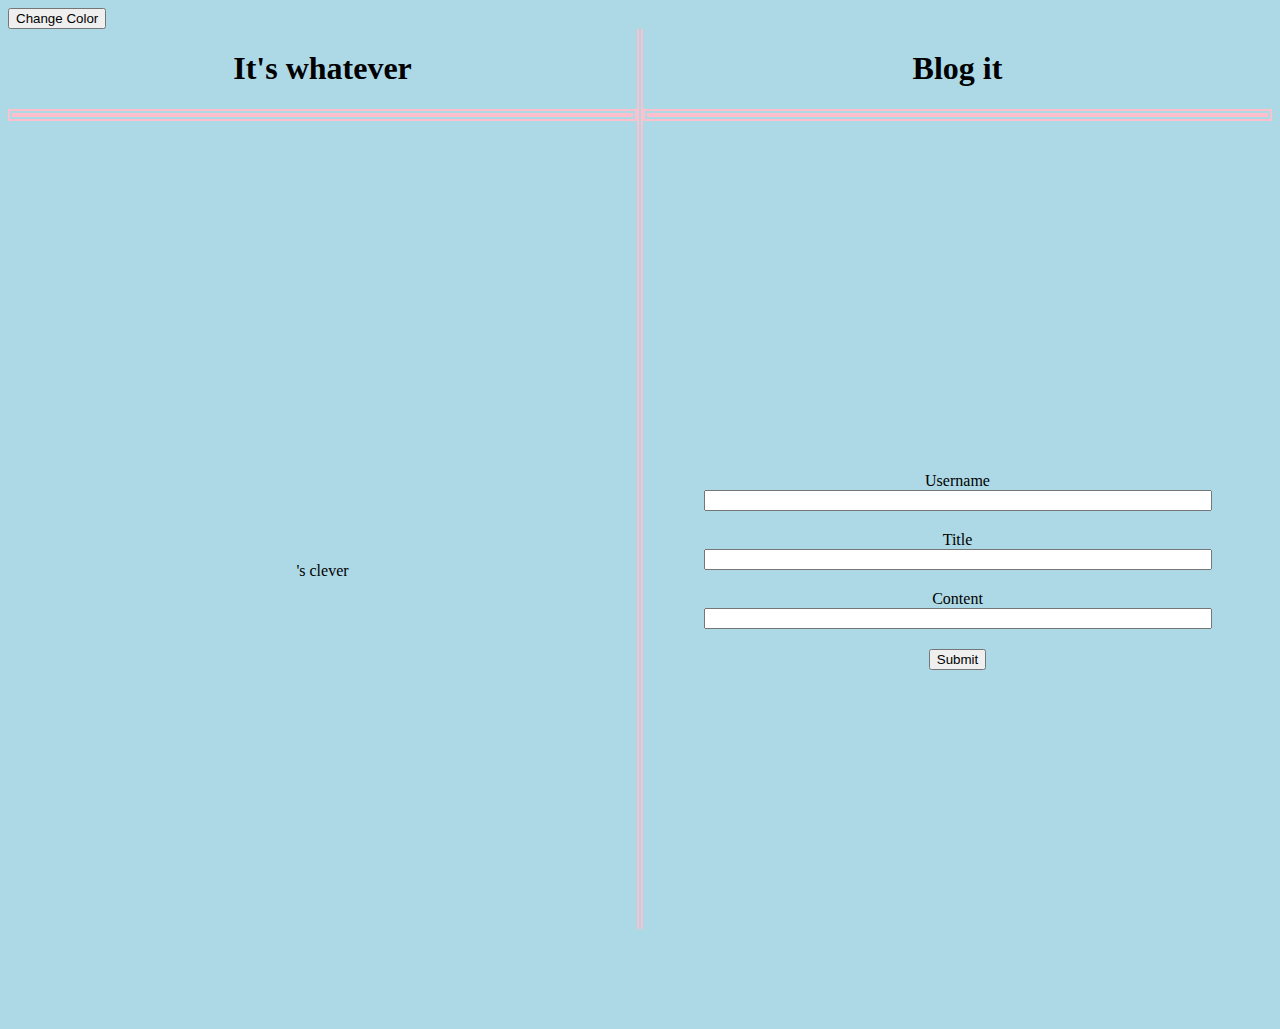
==== index.html @ 67d302e7 "initial commit" ====
<!DOCTYPE html>
<html lang="en">

<head>
    <meta charset="UTF-8">
    <meta name="viewport" content="width=device-width, initial-scale=1.0">
    <link rel="stylesheet" href="./assets/css/style.css">
    <title>My Blog</title>
</head>

<body>
    <button id="change-color-btn">Change Color</button>
    <main>
        <div class="container">
        </div>
        
        <div class="left-half">
            <h1>It's whatever</h1>
            <div class="hline"></div>
            <section id="front-page-image">
                <div id="blog-image">'s clever</div>
            </section>
        </div>
        <div class="vline"></div>
        <div class="right-half">
            <h1>Blog it</h1>
            <section>
                <div class="hline"></div>
                <!-- Form which will send a GET request to the current URL -->
                <div id=form-div>
                    <form id="myForm">
                        <label>
                            Username
                            <input name="submitted-username" autocomplete="username" id="user-name" />
                        </label>
                        <label>
                            Title
                            <input type="text" name="submitted-title" autocomplete="title" id="title" />
                        </label>
                        <label>
                            Content
                            <input type="text" name="submitted-content" autocomplete="content" id="content" />
                        </label> <button id="submit">Submit</button>
                    </form>
                </div>
            </section>
        </div>
        </div>

        </form>
        </section>
        </div>
    </main>

    <script src="./assets/js/form.js"></script>
    <script src="./assets/js/logic.js"></script>
</body>

</html>
---- assets/css/style.css ----
:root {
  --dark-background-color: black;
  --dark-text-color: pink;
  --light-background-color: lightblue;
  --light-text-color: black;
}

body {
  background-color: var(--light-background-color);
  color: var(--light-text-color);
}
body.dark-theme {
  background-color: var(--dark-background-color);
  color: var(--dark-text-color);
}

body.light-theme {
  background-color: var(--light-background-color);
  color: var(--light-text-color);
}

main {
  display: flex;
}

h1 {
  text-align: center;
}

.container {
  display: flex;
  justify-content: flex-end;

}

.left-half,
.right-half {
  flex: 1;
}
.hline {
  border: 6px double pink;
  
}
.vline {
  border-left: 6px double pink;
  height: 100vh;
}

.right-half input {
  width: 500px;
}

#blog-image {
  
}

#blog-image {
  display: flex;
  justify-content: center;
  align-items: center;
  text-align: center;
  min-height: 100vh;
}

#form-div {
  display: flex;
  justify-content: center;
  align-items: center;
  text-align: center;
  /* Center the content horizontally */
  min-height: 100vh;
  width: 100%;
}

label,
input {
  display: block;
}

label {
  margin-bottom: 20px;
}
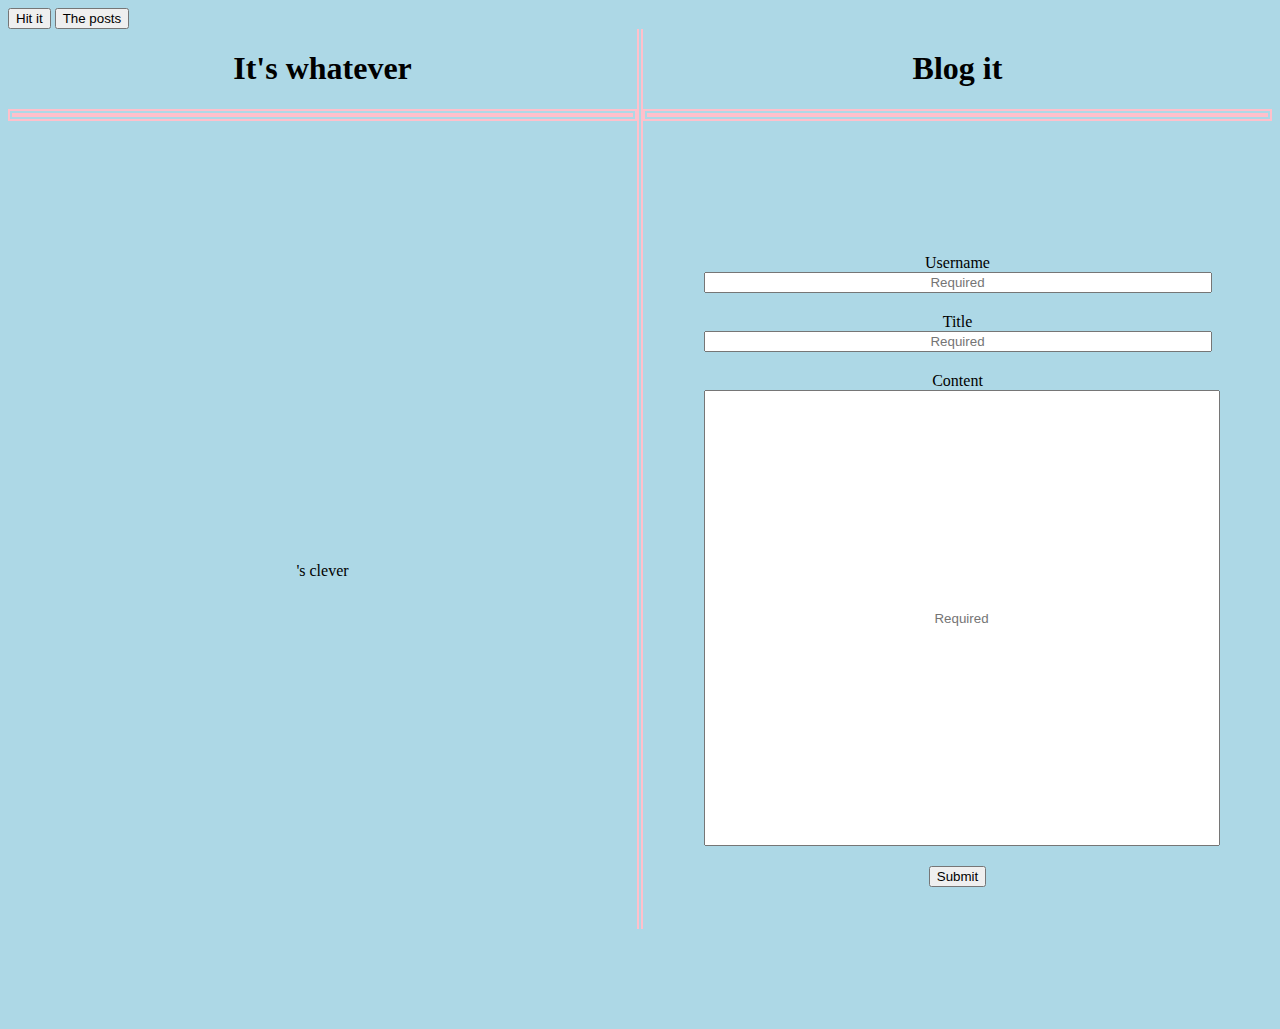
==== commit fc8a8148: "added borders to the blogpage, moved back button. added header to blog page" ====
--- a/index.html
+++ b/index.html
@@ -9,7 +9,8 @@
 </head>
 
 <body>
-    <button id="change-color-btn">Change Color</button>
+    <button id="change-color-btn">Hit it</button>
+    <button onclick="nextPage()">The posts</button>
     <main>
         <div class="container">
         </div>
@@ -31,15 +32,15 @@
                     <form id="myForm">
                         <label>
                             Username
-                            <input name="submitted-username" autocomplete="username" id="user-name" />
+                            <input name="submitted-username" autocomplete="username" id="user-name" placeholder="Required" />
                         </label>
                         <label>
                             Title
-                            <input type="text" name="submitted-title" autocomplete="title" id="title" />
+                            <input type="text" name="submitted-title" autocomplete="title" id="title" placeholder="Required"/>
                         </label>
                         <label>
                             Content
-                            <input type="text" name="submitted-content" autocomplete="content" id="content" />
+                           <input type="text" name="submitted-content" autocomplete="content" id="content"  placeholder="Required"/>
                         </label> <button id="submit">Submit</button>
                     </form>
                 </div>
--- a/assets/css/style.css
+++ b/assets/css/style.css
@@ -79,4 +79,14 @@
 
 label {
   margin-bottom: 20px;
+}
+#content {
+  height: 50vh;;
+  width:100% ;
+}
+::placeholder {
+  text-align: center;
+}
+input {
+  text-align: start;
 }